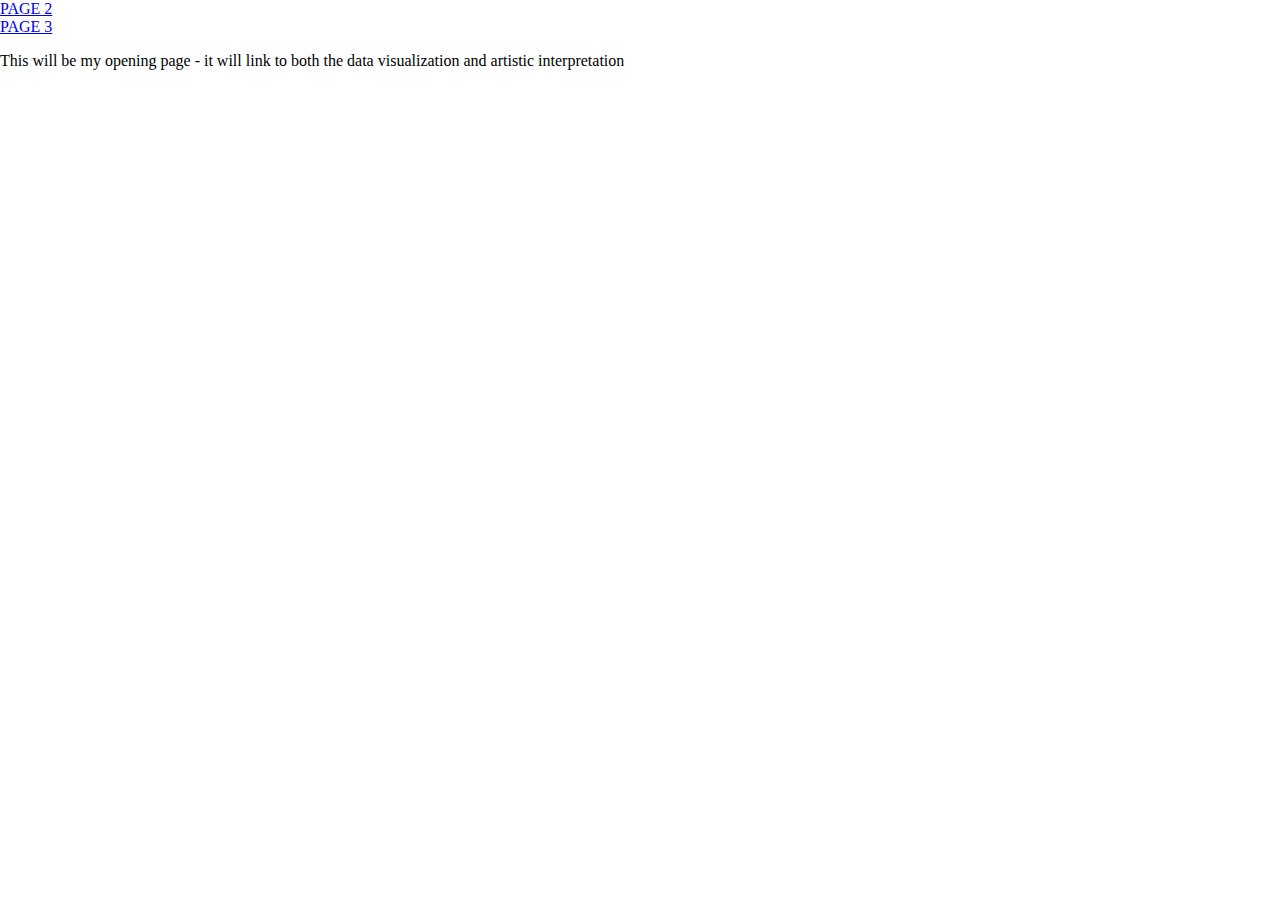
==== index.html @ 94804753 "Add files via upload" ====
<!DOCTYPE html><html lang="en"><head>
    <script src="p5.js"></script>
    <!--script src="p5.sound.min.js"></script-->
    <link rel="stylesheet" type="text/css" href="style.css">
    <meta charset="utf-8">

  </head>
  <body>
    <script src="sketch_welcome.js"></script>
    <a href="page_2/index.html">PAGE 2</a>
    <br>
    <a href="page_3/index.html">PAGE 3</a>
    <p>This will be my opening page - it will link to both the data visualization and artistic interpretation
    </p>
</body></html>
---- style.css ----
html, body {
  margin: 0;
  padding: 0;
}
canvas {
  display: block;
}
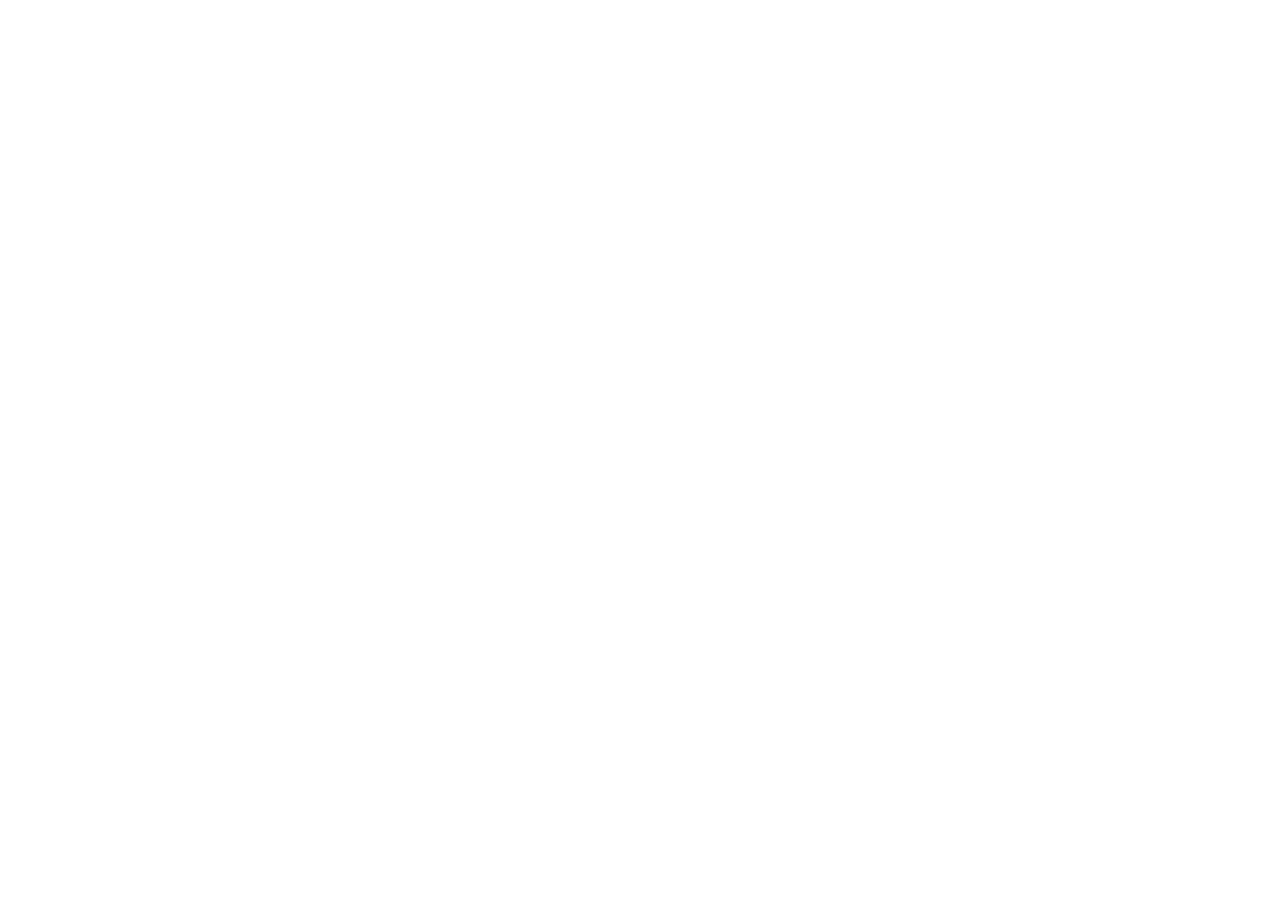
==== commit 39acf024: "final commit" ====
--- a/index.html
+++ b/index.html
@@ -3,13 +3,8 @@
     <!--script src="p5.sound.min.js"></script-->
     <link rel="stylesheet" type="text/css" href="style.css">
     <meta charset="utf-8">
-
+    <script src="https://www.gstatic.com/charts/loader.js"></script>
   </head>
   <body>
     <script src="sketch_welcome.js"></script>
-    <a href="page_2/index.html">PAGE 2</a>
-    <br>
-    <a href="page_3/index.html">PAGE 3</a>
-    <p>This will be my opening page - it will link to both the data visualization and artistic interpretation
-    </p>
 </body></html>
--- a/style.css
+++ b/style.css
@@ -1,7 +1,4 @@
 html, body {
   margin: 0;
   padding: 0;
-}
-canvas {
-  display: block;
-}
+}